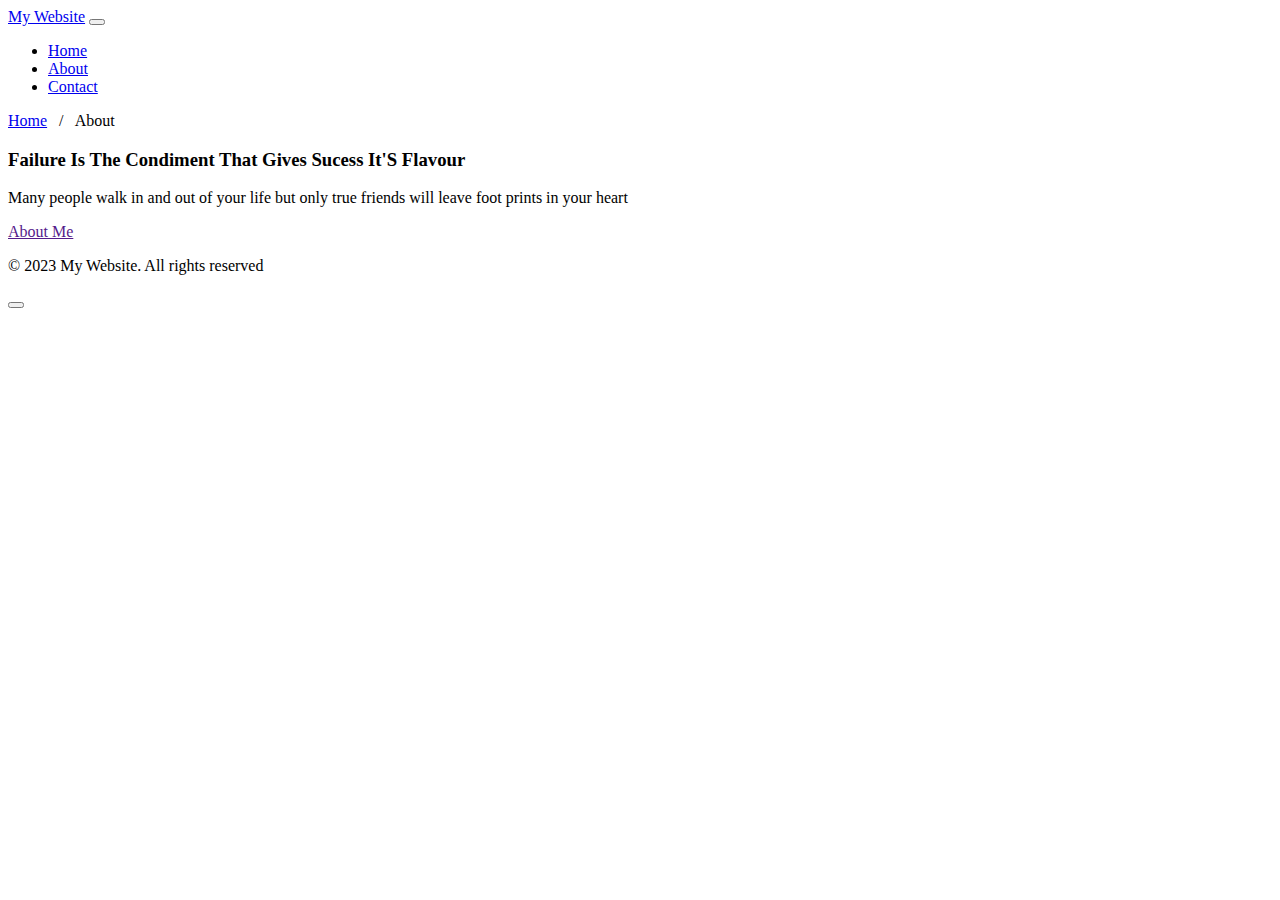
==== about.html @ e8979028 "Update about.html" ====
<!doctype html>
<html lang="en">
  <head>
    <!-- Required meta tags -->
    <meta charset="utf-8">
    <meta name="viewport" content="width=device-width, initial-scale=1, shrink-to-fit=no">

    <title>AbhinWorld</title>
    <!-- web fonts -->
    <link href="//fonts.googleapis.com/css?family=Nunito:400,600,700,800,900&display=swap" rel="stylesheet">
    <link href="//fonts.googleapis.com/css?family=Hind&display=swap" rel="stylesheet">
    <!-- //web fonts -->
    <!-- Template CSS -->
    <link rel="stylesheet" href="assets/css/style-starter.css">
  </head>
  <body>

<section class="w3l-bootstrap-header">
  <nav class="navbar navbar-expand-lg navbar-light py-lg-3 py-2">
    <div class="container">
      <a class="navbar-brand" href="index.html"> My Website</a>
      <!-- if logo is image enable this   
    <a class="navbar-brand" href="#index.html">
        <img src="image-path" alt="Your logo" title="Your logo" style="height:35px;" />
    </a> -->
      <button class="navbar-toggler" type="button" data-toggle="collapse" data-target="#navbarSupportedContent"
        aria-controls="navbarSupportedContent" aria-expanded="false" aria-label="Toggle navigation">
        <span class="navbar-toggler-icon fa fa-bars"></span>
      </button>

      <div class="collapse navbar-collapse" id="navbarSupportedContent">
        <ul class="navbar-nav ml-auto">
          <li class="nav-item">
            <a class="nav-link" href="index.html">Home</a>
          </li>
          <li class="nav-item">
            <a class="nav-link" href="about.html">About</a>
          </li>
          
         
        
          <li class="nav-item">
            <a class="nav-link" href="contact.html">Contact</a>
          </li>
        </ul>
        
      </div>
    </div>
  </nav>
</section>
<section class="w3l-about-breadcrum">
  <div class="breadcrum-bg">
    <div class="container py-5">
      <p><a href="index.html">Home</a> &nbsp; / &nbsp; About</p>
     </div>
  </div>
</section>
<!-- w3l-content-photo-5 -->
<div class="w3l-content-photo-5 py-5" id="about">
	<div class="content-main pt-lg-5 pt-md-3 pb-0">
		<div class="container">
			<div class="row">

				<div class="col-lg-7 content-left mt-lg-0 mt-5 pl-lg-5">
					<h3>Failure Is The Condiment That Gives Sucess  It'S Flavour</h3>
					<p class="mb-0">Many people walk in and out of your life but only true friends will leave foot prints in your heart</p>
					<a href="" class="btn-theme2 btn mt-lg-5 mt-4">About Me</a>
				</div>
			</div>
		</div>
	</div>
</div>
<!-- //w3l-content-photo-5 -->
<!-- home page service grids -->

 
 <!-- grids block 5 -->
 <section class="w3l-footer-29-main" id="footer">
  <div class="footer-29 text-center">
      <div class="container">
        
        <div class="main-social-footer-29">
                    
          <a href="https://www.facebook.com/Abhin Ashok/" class="facebook"><span class="fa fa-facebook"></span></a>
          
          <a href="https://www.instagram.com/_p_i_c_z__world_/" class="instagram"><span class="fa fa-instagram"></span></a>
          <a href="#google-plus" class="google-plus"><span class="fa fa-google-plus"></span></a>
          <a href="https://www.linkedin.com/in/abhin-ashok-b90b78243/" class="linkedin"><span class="fa fa-linkedin"></span></a>
      </div>
          <div class="bottom-copies text-center">
              <p class="copy-footer-29">© 2023 My Website. All rights reserved </p>
               
          </div>
      </div>
  </div>
   <!-- move top -->
  <button onclick="topFunction()" id="movetop" title="Go to top">
              <span class="fa fa-angle-up"></span>
                 </button>
                 <script>
                     // When the user scrolls down 20px from the top of the document, show the button
                     window.onscroll = function () {
                         scrollFunction()
                     };
              
                     function scrollFunction() {
                         if (document.body.scrollTop > 20 || document.documentElement.scrollTop > 20) {
                             document.getElementById("movetop").style.display = "block";
                         } else {
                             document.getElementById("movetop").style.display = "none";
                         }
                     }
              
                     // When the user clicks on the button, scroll to the top of the document
                     function topFunction() {
                         document.body.scrollTop = 0;
                         document.documentElement.scrollTop = 0;
                     }
                 </script>
                 <!-- /move top -->
</section>
<!-- // grids block 5 -->
<script src="assets/js/jquery-3.3.1.min.js"></script>
<!-- //footer-28 block -->
</section>

<script>
    $(function () {
      $('.navbar-toggler').click(function () {
        $('body').toggleClass('noscroll');
      })
    });
  </script>
  <!-- jQuery first, then Popper.js, then Bootstrap JS -->
  <script src="https://code.jquery.com/jquery-3.4.1.slim.min.js"
    integrity="sha384-J6qa4849blE2+poT4WnyKhv5vZF5SrPo0iEjwBvKU7imGFAV0wwj1yYfoRSJoZ+n" crossorigin="anonymous">
  </script>
  
  <script src="https://stackpath.bootstrapcdn.com/bootstrap/4.4.1/js/bootstrap.min.js"
    integrity="sha384-wfSDF2E50Y2D1uUdj0O3uMBJnjuUD4Ih7YwaYd1iqfktj0Uod8GCExl3Og8ifwB6" crossorigin="anonymous">
  </script>

<!-- Smooth scrolling -->



</body>

</html>
<!-- // grids block 5 -->
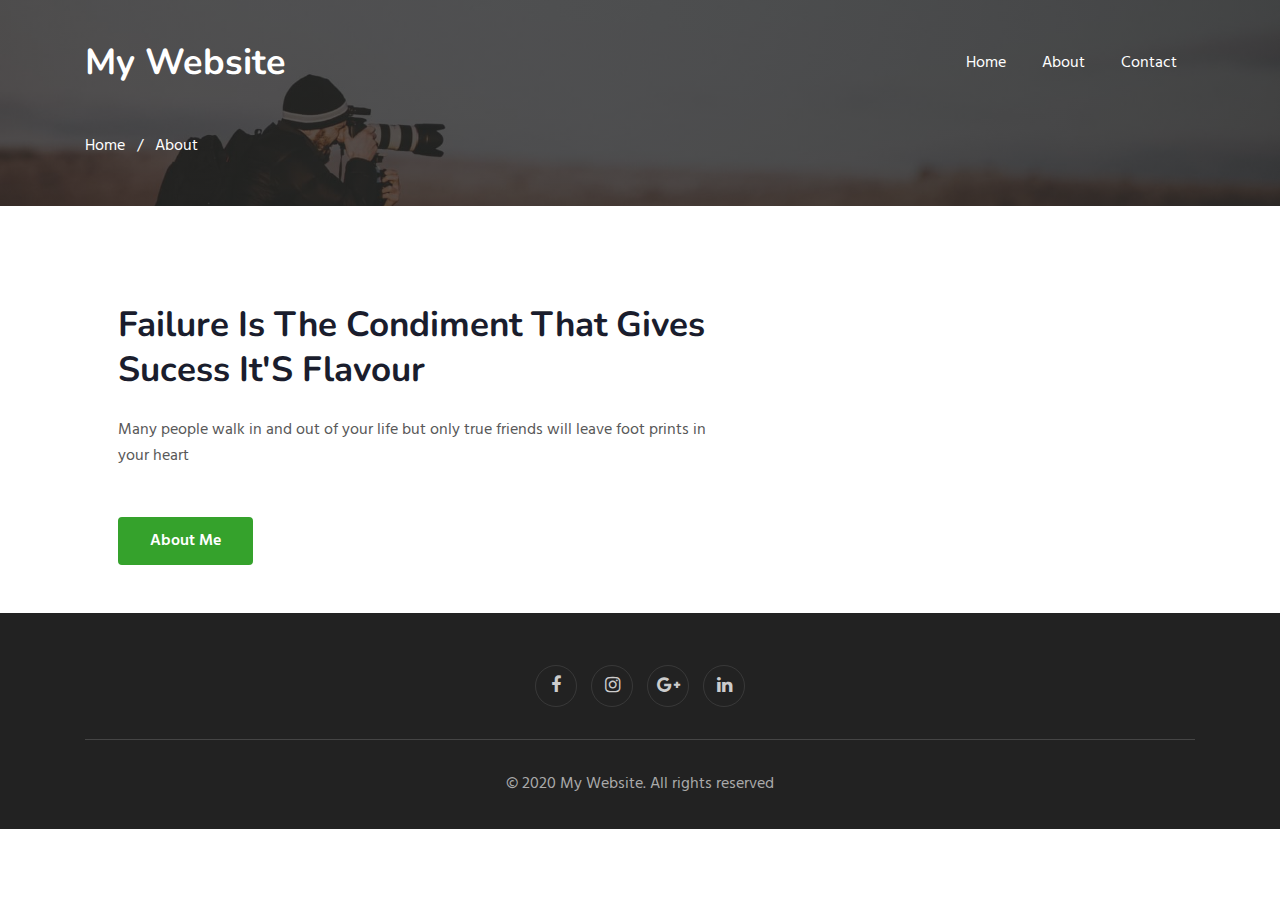
==== commit 867136df: "final file" ====
--- a/about.html
+++ b/about.html
@@ -82,14 +82,14 @@
         
         <div class="main-social-footer-29">
                     
-          <a href="https://www.facebook.com/Abhin Ashok/" class="facebook"><span class="fa fa-facebook"></span></a>
+          <a href="#facebook" class="facebook"><span class="fa fa-facebook"></span></a>
           
-          <a href="https://www.instagram.com/_p_i_c_z__world_/" class="instagram"><span class="fa fa-instagram"></span></a>
+          <a href="#instagram" class="instagram"><span class="fa fa-instagram"></span></a>
           <a href="#google-plus" class="google-plus"><span class="fa fa-google-plus"></span></a>
-          <a href="https://www.linkedin.com/in/abhin-ashok-b90b78243/" class="linkedin"><span class="fa fa-linkedin"></span></a>
+          <a href="#linkedin" class="linkedin"><span class="fa fa-linkedin"></span></a>
       </div>
           <div class="bottom-copies text-center">
-              <p class="copy-footer-29">© 2023 My Website. All rights reserved </p>
+              <p class="copy-footer-29">© 2020 My Website. All rights reserved </p>
                
           </div>
       </div>
